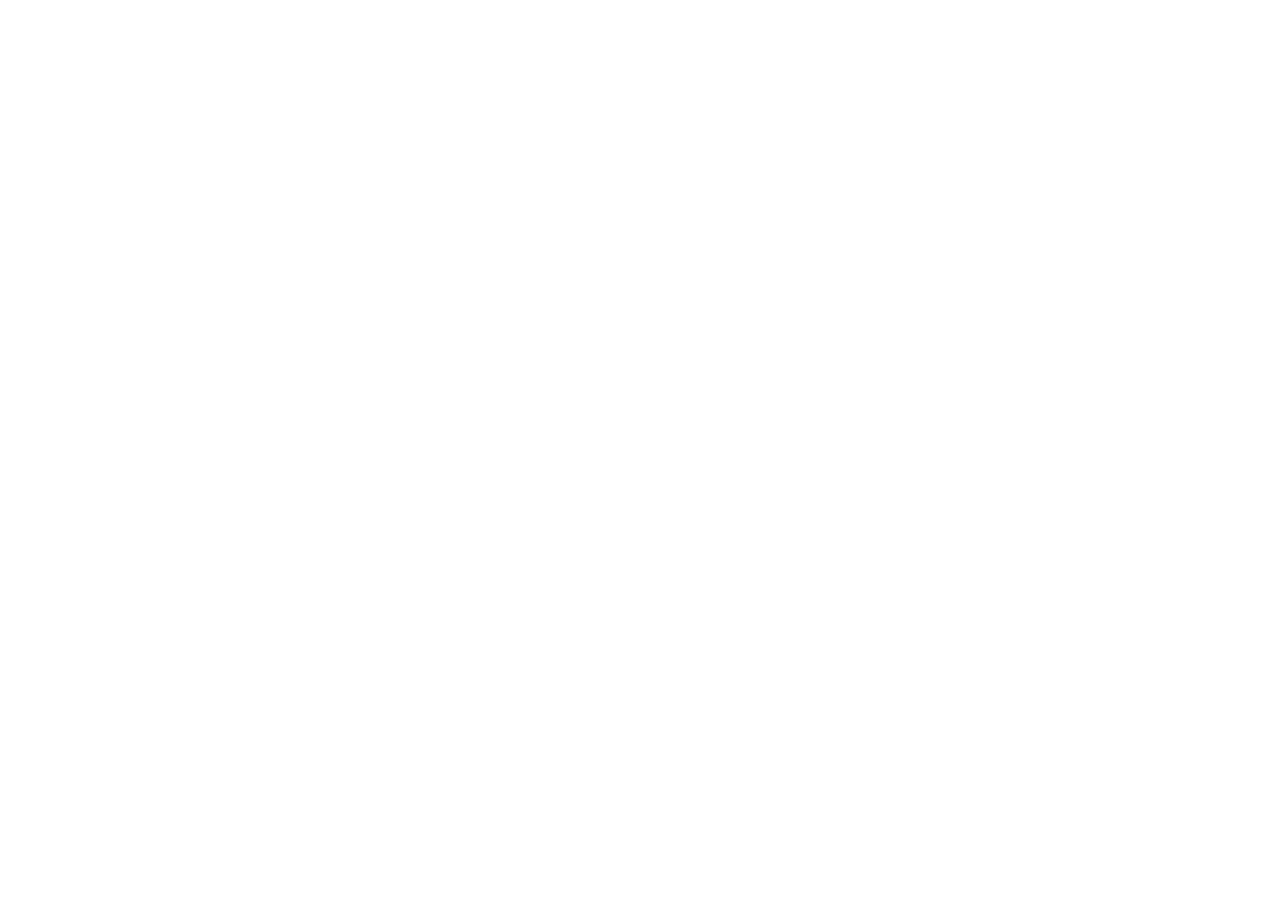
==== mod3-solution/index.html @ df8bc019 "Created new folder assignment module 3" ====
<!doctype html>
<html lang="en">
  <head>
    <meta charset="utf-8">
    <meta http-equiv="X-UA-Compatible" content="IE=edge">
    <meta name="viewport" content="width=device-width, initial-scale=1">
    <title>David Chu's China Bistro</title>
    <link rel="stylesheet" href="css/bootstrap.min.css">
    <link rel="stylesheet" href="css/styles.css">
  </head>
<body>
  <!-- jQuery (Bootstrap JS plugins depend on it) -->
  <script src="js/jquery-2.1.4.min.js"></script>
  <script src="js/bootstrap.min.js"></script>
  <script src="js/script.js"></script>
</body>
</html>
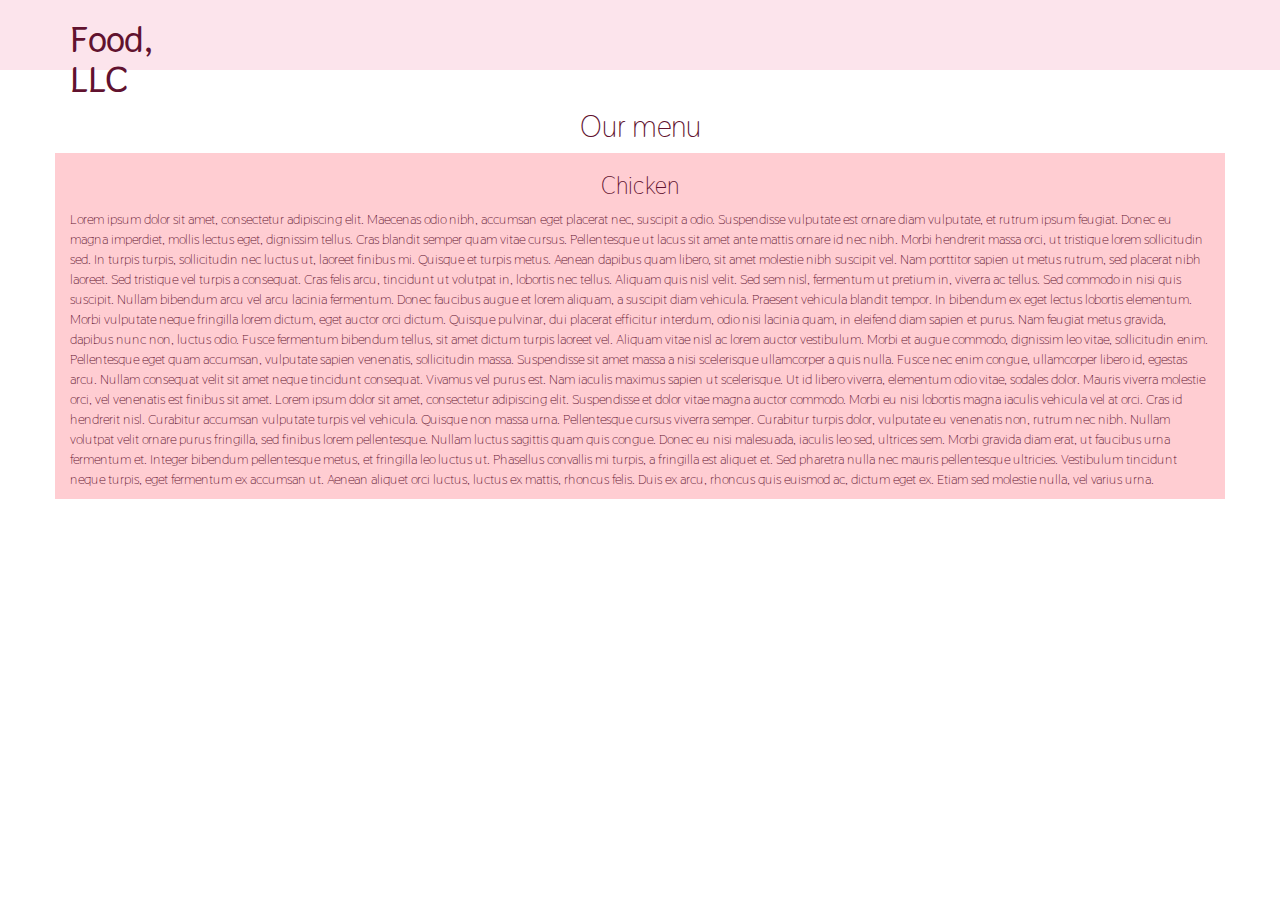
==== commit 95672e3f: "Added big paragraph" ====
--- a/mod3-solution/index.html
+++ b/mod3-solution/index.html
@@ -4,11 +4,54 @@
     <meta charset="utf-8">
     <meta http-equiv="X-UA-Compatible" content="IE=edge">
     <meta name="viewport" content="width=device-width, initial-scale=1">
-    <title>David Chu's China Bistro</title>
+    <title>Assignment module 3</title>
     <link rel="stylesheet" href="css/bootstrap.min.css">
     <link rel="stylesheet" href="css/styles.css">
+    <link href="https://fonts.googleapis.com/css?family=Thasadith" rel="stylesheet">
   </head>
 <body>
+  <header>
+    <nav id="header-nav" class="navbar navbar-default">
+      <div class="container">
+        <div class="navbar-header">
+
+          <div class="navbar-brand">
+            <h1>Food, LLC</h1>
+          </div>
+
+          <button type="button" class="navbar-toggle collapsed" data-toggle="collapse" data-target="#collapsable-nav" aria-expanded="false">
+            <span class="sr-only">Toggle navigation</span>
+            <span class="icon-bar"></span>
+            <span class="icon-bar"></span>
+            <span class="icon-bar"></span>
+          </button>
+
+          <div id="collapsable-nav" class="collapse navbar-collapse">
+              <ul id="nav-list" class="nav navbar-nav visible-xs">
+                <li><a href="index.html">Chicken</a></li>
+                <li><a href="index.html">Beef</a></li>
+                <li><a href="index.html">Sushi</a></li> 
+              </ul><!-- #nav-list -->
+          </div><!-- end .collapse .navbar-collapse -->
+
+        </div><!-- end .navbar-header -->
+      </div><!-- end #header-nav .container -->
+    </nav><!-- end #header-nav -->
+  </header>
+
+  <div id="main-content" class="container">
+    <h2 class="text-center">Our menu</h2>
+
+    <div class="row">
+      <section id="big-paragraph" class="col-xs-12 col-sm-12 col-md-12 col-lg-12">
+        <h3 class="text-center">Chicken</h3>
+        <p>Lorem ipsum dolor sit amet, consectetur adipiscing elit. Maecenas odio nibh, accumsan eget placerat nec, suscipit a odio. Suspendisse vulputate est ornare diam vulputate, et rutrum ipsum feugiat. Donec eu magna imperdiet, mollis lectus eget, dignissim tellus. Cras blandit semper quam vitae cursus. Pellentesque ut lacus sit amet ante mattis ornare id nec nibh. Morbi hendrerit massa orci, ut tristique lorem sollicitudin sed. In turpis turpis, sollicitudin nec luctus ut, laoreet finibus mi. Quisque et turpis metus. Aenean dapibus quam libero, sit amet molestie nibh suscipit vel. Nam porttitor sapien ut metus rutrum, sed placerat nibh laoreet. Sed tristique vel turpis a consequat. Cras felis arcu, tincidunt ut volutpat in, lobortis nec tellus. Aliquam quis nisl velit. Sed sem nisl, fermentum ut pretium in, viverra ac tellus. Sed commodo in nisi quis suscipit. Nullam bibendum arcu vel arcu lacinia fermentum. Donec faucibus augue et lorem aliquam, a suscipit diam vehicula. Praesent vehicula blandit tempor. In bibendum ex eget lectus lobortis elementum. Morbi vulputate neque fringilla lorem dictum, eget auctor orci dictum. Quisque pulvinar, dui placerat efficitur interdum, odio nisi lacinia quam, in eleifend diam sapien et purus.  Nam feugiat metus gravida, dapibus nunc non, luctus odio. Fusce fermentum bibendum tellus, sit amet dictum turpis laoreet vel. Aliquam vitae nisl ac lorem auctor vestibulum. Morbi et augue commodo, dignissim leo vitae, sollicitudin enim. Pellentesque eget quam accumsan, vulputate sapien venenatis, sollicitudin massa. Suspendisse sit amet massa a nisi scelerisque ullamcorper a quis nulla. Fusce nec enim congue, ullamcorper libero id, egestas arcu. Nullam consequat velit sit amet neque tincidunt consequat.
+        Vivamus vel purus est. Nam iaculis maximus sapien ut scelerisque. Ut id libero viverra, elementum odio vitae, sodales dolor. Mauris viverra molestie orci, vel venenatis est finibus sit amet. Lorem ipsum dolor sit amet, consectetur adipiscing elit. Suspendisse et dolor vitae magna auctor commodo. Morbi eu nisi lobortis magna iaculis vehicula vel at orci. Cras id hendrerit nisl. Curabitur accumsan vulputate turpis vel vehicula. Quisque non massa urna. Pellentesque cursus viverra semper. Curabitur turpis dolor, vulputate eu venenatis non, rutrum nec nibh. Nullam volutpat velit ornare purus fringilla, sed finibus lorem pellentesque. Nullam luctus sagittis quam quis congue. Donec eu nisi malesuada, iaculis leo sed, ultrices sem. Morbi gravida diam erat, ut faucibus urna fermentum et. Integer bibendum pellentesque metus, et fringilla leo luctus ut. Phasellus convallis mi turpis, a fringilla est aliquet et. Sed pharetra nulla nec mauris pellentesque ultricies. Vestibulum tincidunt neque turpis, eget fermentum ex accumsan ut. Aenean aliquet orci luctus, luctus ex mattis, rhoncus felis. Duis ex arcu, rhoncus quis euismod ac, dictum eget ex. Etiam sed molestie nulla, vel varius urna.</p>
+      </section>
+    </div>
+
+  </div><!-- end of #main-content -->
+
   <!-- jQuery (Bootstrap JS plugins depend on it) -->
   <script src="js/jquery-2.1.4.min.js"></script>
   <script src="js/bootstrap.min.js"></script>
--- a/mod3-solution/css/styles.css
+++ b/mod3-solution/css/styles.css
@@ -0,0 +1,69 @@
+* {
+	box-sizing: border-box;
+}
+
+body {
+	font-family: 'Thasadith', sans-serif;
+}
+
+/** HEADER **/
+#header-nav {
+	background-color: #FCE4EC;
+	border-radius: 0;
+	border: 0;
+}
+
+div.navbar-brand {
+	width: 180px;
+	height: 70px;
+}
+
+
+#nav-list a:hover {
+  	background: #F8BBD0;
+}
+
+.navbar-brand h1 { /* Brand name */
+	font-weight: bold;
+	margin-top: 0;
+	margin-bottom: 0;
+	color: #61122f;
+	padding-top: 5px;
+}
+
+#nav-list a {
+  	color: #951C49;
+  	background-color: #FFCDD2; 
+  	text-align: center;
+  	border-bottom: 1px solid #61122f; 
+  	font-size: 20px;
+}
+
+.navbar-header button.navbar-toggle, .navbar-header .icon-bar {
+  	border: 1px solid #61122f;
+} 
+
+.navbar-header button.navbar-toggle {
+  	margin-top: 20px;
+}
+
+div#collapsable-nav.navbar-collapse {
+	margin-top: 70px;
+}
+
+ul#nav-list {
+	margin-bottom: 0;
+	margin-top: 0;
+}
+/** END HEADER **/
+
+/** MAIN CONTENT **/
+#main-content {
+	color: #61122f;
+}
+
+section {
+	background-color: #FFCDD2;
+	margin-bottom: 50px;
+}
+/** END MAIN CONTENT **/
